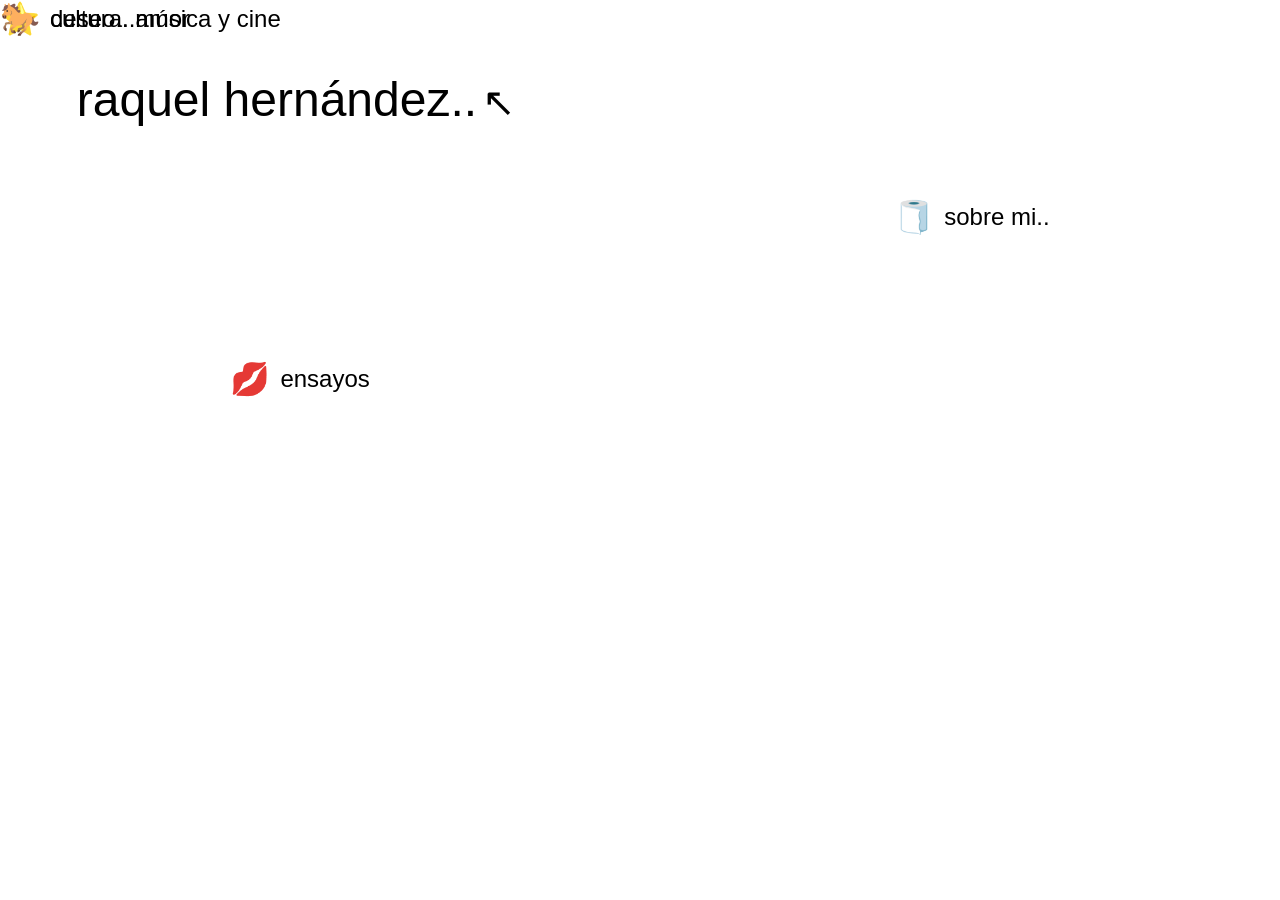
==== index.html @ 4a70dc14 "Add files via upload" ====
<!DOCTYPE html>
<html lang="es">
<head>
    <meta charset="UTF-8">
    <meta name="viewport" content="width=device-width, initial-scale=1.0">
    <title>raquel hernández..</title>
    <link rel="stylesheet" href="style.css">
</head>
<body class="home-page">

    <!-- Título superior con cursor -->
    <h1 class="title">raquel hernández..<span class="cursor">↖</span></h1>

    <!-- Sección flotante a la derecha -->
    <div class="element sobre-mi">
        <span class="icon">🧻</span>
        <a href="sobre-mi.html">sobre mi..</a>
    </div>

    <!-- Las 3 secciones escalonadas abajo a la izquierda -->
    <div class="element ensayos">
        <span class="icon">💋</span>
        <a href="ensayos.html">ensayos</a>
    </div>

    <div class="element cultura">
        <span class="icon">⭐</span>
        <a href="cultura.html">cultura..música y cine</a>
    </div>

    <div class="element deseo">
        <span class="icon">🐎</span>
        <a href="deseo.html">deseo.. amor</a>
    </div>

</body>
</html>
---- style.css ----
/* ==========================================
   ESTILOS GENERALES
   ========================================== */
body {
    margin: 0;
    padding: 0;
    font-family: Arial, sans-serif;
    color: #000;
}

/* ==========================================
   PORTADA (PÁGINA PRINCIPAL)
   ========================================== */
body.home-page {
    height: 100vh;
    width: 100vw;
    overflow: hidden;
    position: relative;
    background-image: url('https://upload.wikimedia.org/wikipedia/en/2/27/Bliss_%28Windows_XP%29.png');
    background-size: cover;
    background-position: center;
    background-repeat: no-repeat;
}

.home-page .title {
    position: absolute;
    top: 8%;
    left: 6%;
    font-size: 3rem;
    font-weight: normal;
    margin: 0;
    user-select: none;
}

.cursor {
    font-size: 2.5rem;
    margin-left: 5px;
}

.element {
    position: absolute;
    display: flex;
    align-items: center;
    gap: 10px;
}

.element .icon {
    font-size: 2rem;
}

.element a {
    text-decoration: none;
    color: #000;
    font-size: 1.5rem;
    transition: opacity 0.2s ease;
}

.element a:hover {
    opacity: 0.7;
    text-decoration: underline;
}

/* Posiciones en la portada */
.sobre-mi { top: 22%; right: 18%; }
.ensayos { top: 40%; left: 18%; }
.musica-cine { top: 65%; left: 26%; }
.deseo-amor { top: 75%; right: 25%; }


/* ==========================================
   PÁGINAS DE SECCIÓN (FONDO BLANCO)
   ========================================== */
body.section-page {
    background-color: #ffffff;
    min-height: 100vh;
}

/* Encabezado fijo superior */
.section-header {
    padding: 40px 6% 20px 6%;
    display: flex;
    flex-direction: column;
    align-items: flex-start;
    gap: 10px;
}

.section-header .title {
    position: static;
    font-size: 3rem;
    font-weight: normal;
    margin: 0;
    user-select: none;
}

.back-link {
    color: #666;
    text-decoration: none;
    font-size: 1rem;
    margin-top: 5px;
}

.back-link:hover {
    text-decoration: underline;
    color: #000;
}

.content-container {
    max-width: 900px;
    margin: 10px auto 50px auto;
    padding: 0 20px;
}

.section-title {
    font-size: 1.8rem;
    font-weight: normal;
    margin-bottom: 30px;
    text-transform: lowercase;
    border-bottom: 1px solid #000;
    padding-bottom: 10px;
}

/* Lista de textos estilo acordeón */
.text-list {
    display: flex;
    flex-direction: column;
    gap: 15px;
}

.text-item {
    border: 1px solid #e0e0e0;
    border-radius: 4px;
    overflow: hidden;
    background: #fff;
}

.text-header {
    padding: 15px 20px;
    cursor: pointer;
    list-style: none;
    user-select: none;
}

.text-header::-webkit-details-marker {
    display: none;
}

.text-header:hover {
    background-color: #f9f9f9;
}

.text-info h3 {
    margin: 0;
    font-size: 1.3rem;
    font-weight: bold;
}

.text-info .subtitle {
    margin: 5px 0 0 0;
    font-size: 0.95rem;
    color: #666;
}

/* Contenido desplegado */
.text-content {
    display: flex;
    padding: 20px;
    border-top: 1px solid #eee;
    gap: 20px;
}

.text-body {
    flex: 1;
    line-height: 1.6;
    font-size: 1rem;
}

.text-body p {
    margin-top: 0;
}

/* Foto cuadrada en la parte derecha */
.text-image {
    width: 220px;
    flex-shrink: 0;
}

.text-image img {
    width: 100%;
    height: 100%;
    aspect-ratio: 1 / 1;
    object-fit: cover;
    border-radius: 4px;
}
/* Estilos para la biografía sencilla en sobre-mi.html */
.bio-container {
    line-height: 1.8;
    font-size: 1.1rem;
    color: #222;
}

.bio-container p {
    margin-bottom: 20px;
}
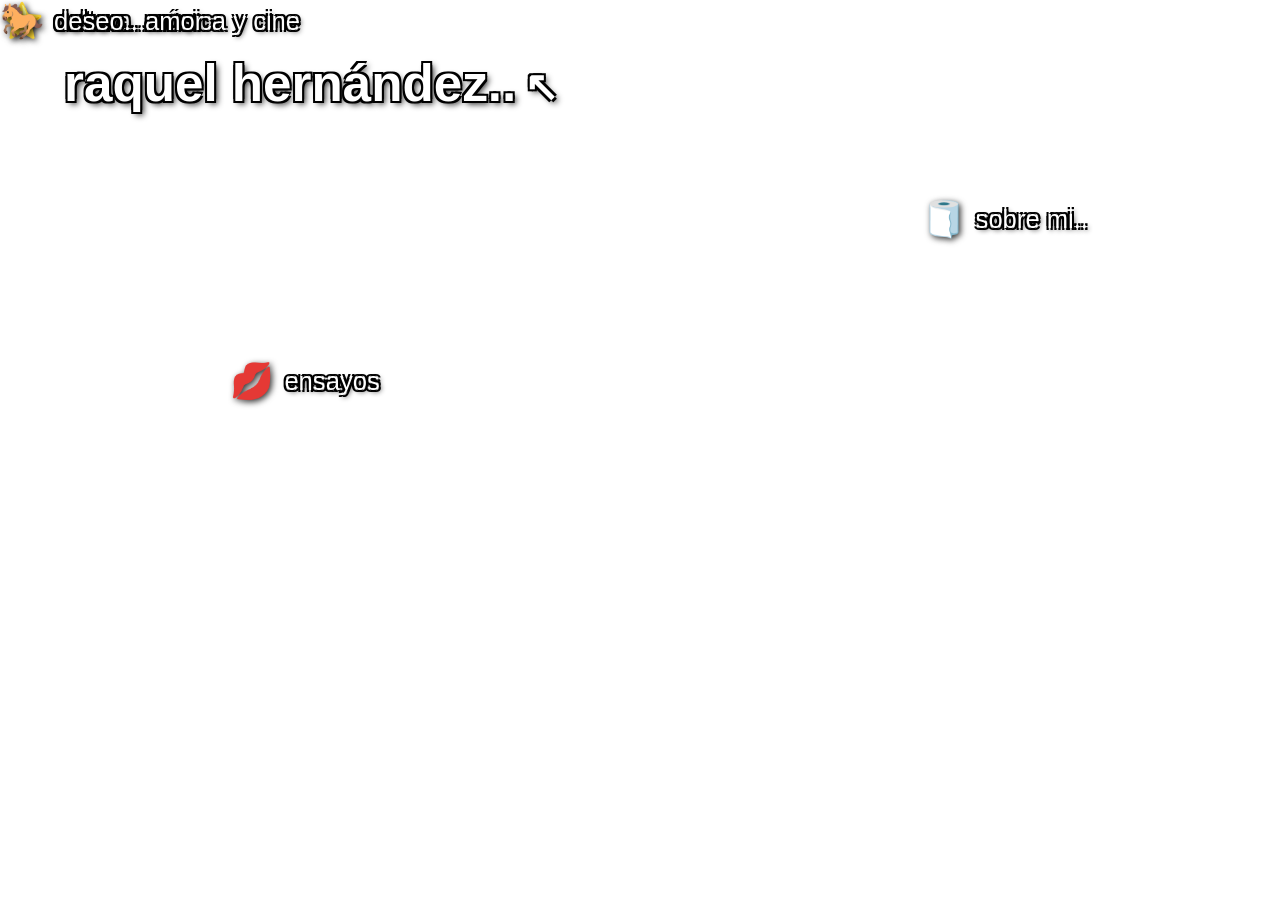
==== commit ef5bd179: "Update index.html" ====
--- a/index.html
+++ b/index.html
@@ -4,7 +4,7 @@
     <meta charset="UTF-8">
     <meta name="viewport" content="width=device-width, initial-scale=1.0">
     <title>raquel hernández..</title>
-    <link rel="stylesheet" href="style.css">
+    <link rel="stylesheet" href="style.css?v=2">
 </head>
 <body class="home-page">
 
@@ -34,4 +34,4 @@
     </div>
 
 </body>
-</html>+</html>
--- a/style.css
+++ b/style.css
@@ -1,70 +1,125 @@
 /* ==========================================
-   ESTILOS GENERALES
-   ========================================== */
+   RESET Y REGLAS GENERALES
+   ========================================== */
+* {
+    box-sizing: border-box;
+}
+
+html, body {
+    margin: 0;
+    padding: 0;
+    width: 100%;
+    height: 100%;
+}
+
 body {
-    margin: 0;
-    padding: 0;
     font-family: Arial, sans-serif;
     color: #000;
 }
 
 /* ==========================================
-   PORTADA (PÁGINA PRINCIPAL)
+   PORTADA (PÁGINA PRINCIPAL - ESTILO ESCRITORIO)
    ========================================== */
 body.home-page {
+    width: 100vw;
     height: 100vh;
-    width: 100vw;
     overflow: hidden;
     position: relative;
+    /* Fondo de pantalla Windows XP */
     background-image: url('https://upload.wikimedia.org/wikipedia/en/2/27/Bliss_%28Windows_XP%29.png');
     background-size: cover;
-    background-position: center;
+    background-position: center center;
     background-repeat: no-repeat;
-}
-
+    /* Fuente estilo retro */
+    font-family: 'Comic Sans MS', 'Tahoma', 'Verdana', sans-serif;
+}
+
+/* Título principal en negrita, blanco con borde negro */
 .home-page .title {
     position: absolute;
-    top: 8%;
-    left: 6%;
-    font-size: 3rem;
-    font-weight: normal;
+    top: 6vh;
+    left: 5vw;
+    font-size: clamp(2rem, 4vw, 3.5rem); /* Se adapta según el tamaño de la pantalla */
+    font-weight: bold;
+    color: #ffffff;
     margin: 0;
     user-select: none;
+    text-shadow: 
+        -2px -2px 0 #000,  
+         2px -2px 0 #000,
+        -2px  2px 0 #000,
+         2px  2px 0 #000,
+         3px  3px 6px rgba(0,0,0,0.9);
 }
 
 .cursor {
-    font-size: 2.5rem;
-    margin-left: 5px;
-}
-
+    font-size: 0.8em;
+    margin-left: 8px;
+}
+
+/* Estilo común de cada elemento */
 .element {
     position: absolute;
     display: flex;
     align-items: center;
     gap: 10px;
+    white-space: nowrap; /* Evita que el texto se rompa en dos líneas */
 }
 
 .element .icon {
-    font-size: 2rem;
-}
-
+    font-size: 2.2rem;
+    filter: drop-shadow(2px 2px 3px rgba(0,0,0,0.8));
+}
+
+/* Enlaces en blanco con borde negro */
 .element a {
     text-decoration: none;
-    color: #000;
-    font-size: 1.5rem;
-    transition: opacity 0.2s ease;
+    color: #ffffff;
+    font-size: clamp(1.2rem, 2vw, 1.8rem);
+    font-weight: normal;
+    font-family: 'Comic Sans MS', 'Tahoma', 'Verdana', sans-serif;
+    text-shadow: 
+        -2px -2px 0 #000,  
+         2px -2px 0 #000,
+        -2px  2px 0 #000,
+         2px  2px 0 #000,
+         2px  2px 5px rgba(0,0,0,0.9);
+    transition: transform 0.2s ease, opacity 0.2s ease;
 }
 
 .element a:hover {
-    opacity: 0.7;
+    opacity: 0.85;
     text-decoration: underline;
-}
-
-/* Posiciones en la portada */
-.sobre-mi { top: 22%; right: 18%; }
-.ensayos { top: 40%; left: 18%; }
-.musica-cine { top: 65%; left: 26%; }
-.deseo-amor { top: 75%; right: 25%; }
+    transform: scale(1.05);
+}
+
+/* ==========================================
+   POSICIONES EXACTAS DISTRIBUIDAS
+   ========================================== */
+
+/* "sobre mi.." (Arriba a la derecha) */
+.sobre-mi { 
+    top: 22vh; 
+    left: 72vw; 
+}
+
+/* "ensayos" (A la izquierda, en el cielo) */
+.ensayos { 
+    top: 40vh; 
+    left: 18vw; 
+}
+
+/* "música y cine" (En la colina, parte central) */
+.musica-cine { 
+    top: 65vh; 
+    left: 28vw; 
+}
+
+/* "deseo.. amor" (Abajo a la derecha, en la hierba) */
+.deseo-amor { 
+    top: 75vh; 
+    left: 60vw; 
+}
 
 
 /* ==========================================
@@ -87,9 +142,10 @@
 .section-header .title {
     position: static;
     font-size: 3rem;
-    font-weight: normal;
+    font-weight: bold;
     margin: 0;
     user-select: none;
+    color: #000;
 }
 
 .back-link {
@@ -178,7 +234,7 @@
     margin-top: 0;
 }
 
-/* Foto cuadrada en la parte derecha */
+/* Foto cuadrada a la derecha */
 .text-image {
     width: 220px;
     flex-shrink: 0;
@@ -191,6 +247,7 @@
     object-fit: cover;
     border-radius: 4px;
 }
+
 /* Estilos para la biografía sencilla en sobre-mi.html */
 .bio-container {
     line-height: 1.8;
@@ -200,4 +257,4 @@
 
 .bio-container p {
     margin-bottom: 20px;
-}+}
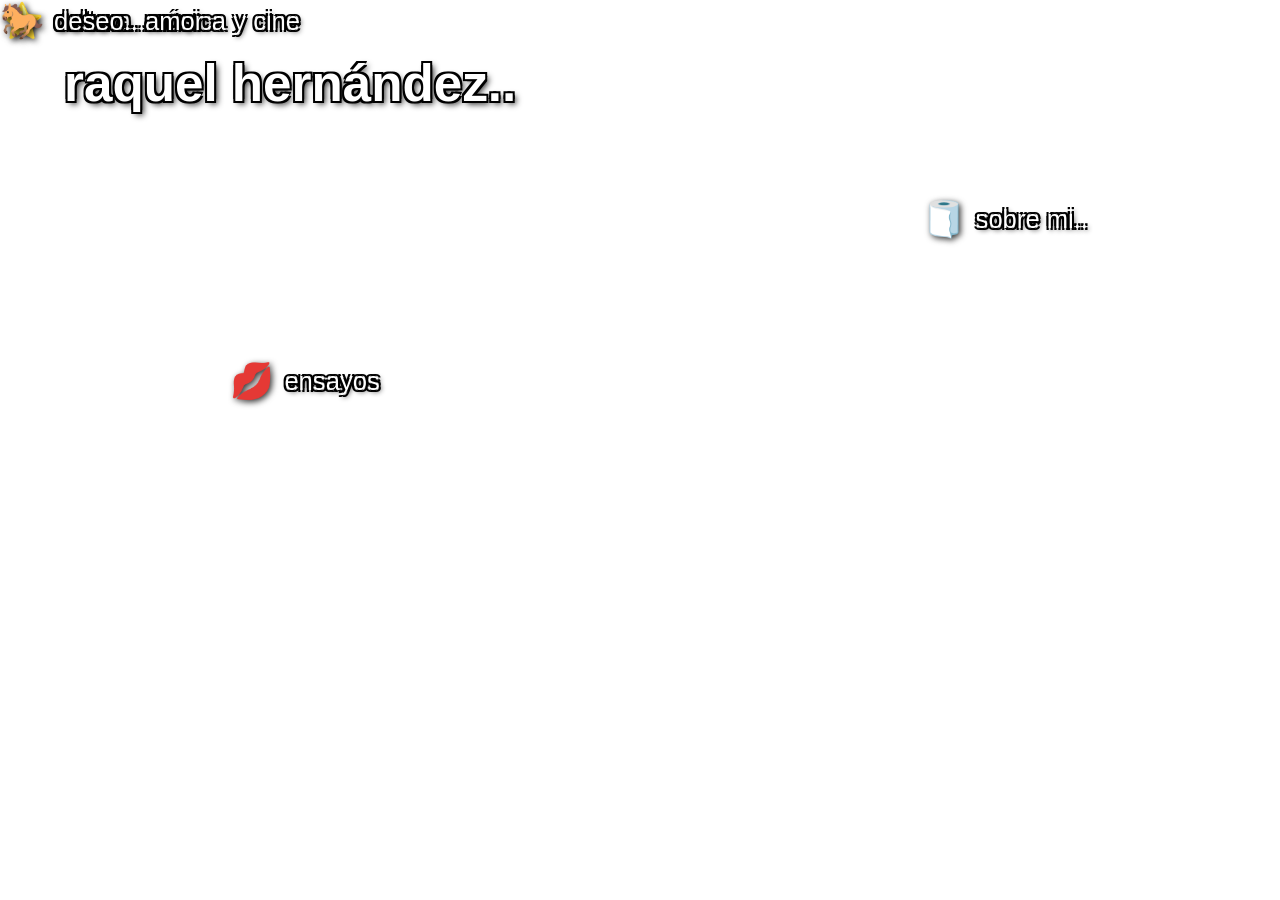
==== commit 6850cc18: "Refactor index.html structure and update stylesheet Updated stylesheet version and removed cursor sp" ====
--- a/index.html
+++ b/index.html
@@ -4,12 +4,12 @@
     <meta charset="UTF-8">
     <meta name="viewport" content="width=device-width, initial-scale=1.0">
     <title>raquel hernández..</title>
-    <link rel="stylesheet" href="style.css?v=2">
+    <link rel="stylesheet" href="style.css?v=5">
 </head>
 <body class="home-page">
 
-    <!-- Título superior con cursor -->
-    <h1 class="title">raquel hernández..<span class="cursor">↖</span></h1>
+    <!-- Título principal -->
+    <h1 class="title">raquel hernández..</h1>
 
     <!-- Sección flotante a la derecha -->
     <div class="element sobre-mi">
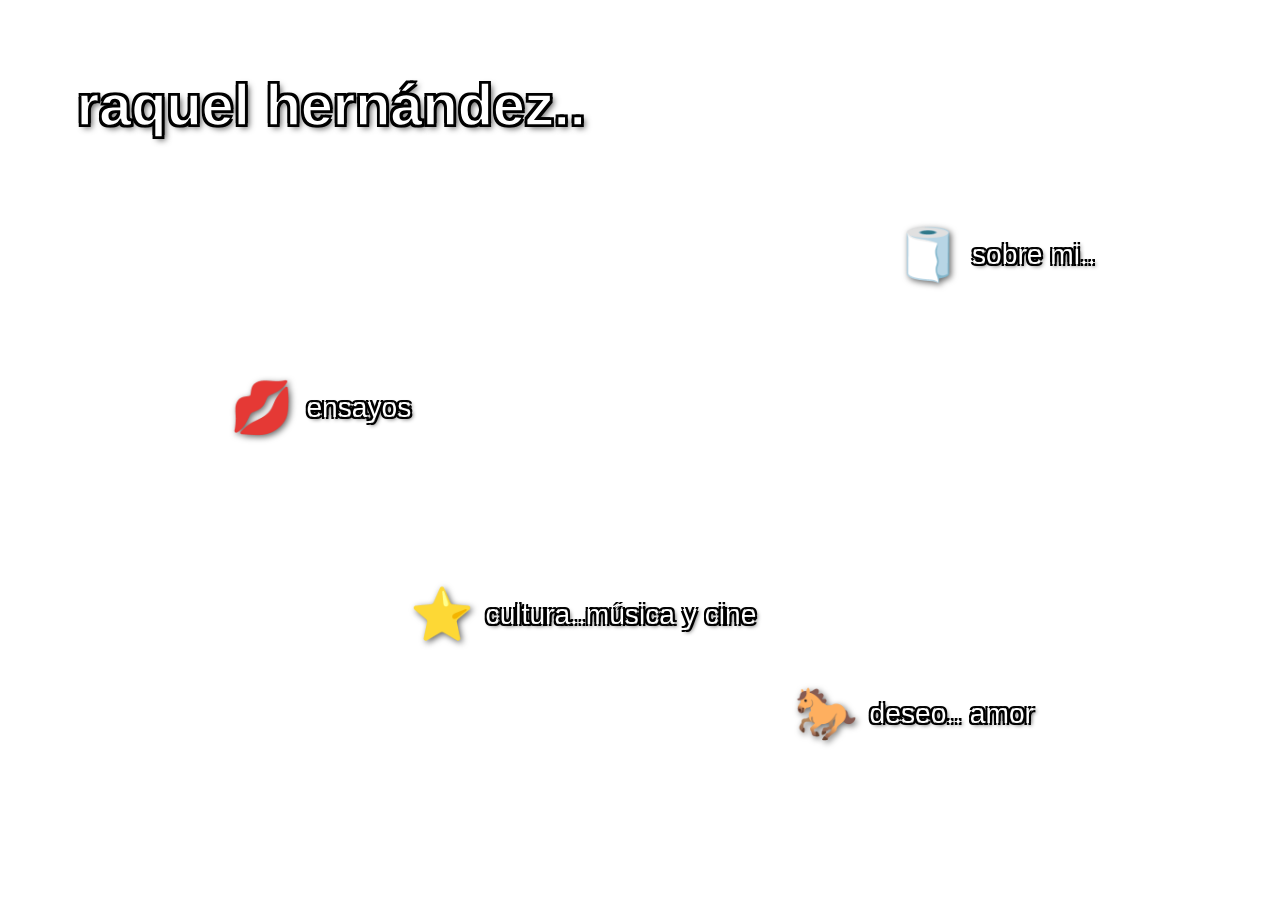
==== commit 75e83abf: "Fix link for ensayos section in index.html Updated the link for 'ensayos' to point to an external bl" ====
--- a/index.html
+++ b/index.html
@@ -20,7 +20,7 @@
     <!-- Las 3 secciones escalonadas abajo a la izquierda -->
     <div class="element ensayos">
         <span class="icon">💋</span>
-        <a href="ensayos.html">ensayos</a>
+        <a href="https://raquelhernp.wordpress.com/category/texto/">ensayos</a>
     </div>
 
     <div class="element cultura">
--- a/style.css
+++ b/style.css
@@ -25,57 +25,54 @@
     height: 100vh;
     overflow: hidden;
     position: relative;
-    /* Fondo de pantalla Windows XP */
+    /* Fondo de pantalla Windows XP Bliss */
     background-image: url('https://upload.wikimedia.org/wikipedia/en/2/27/Bliss_%28Windows_XP%29.png');
     background-size: cover;
     background-position: center center;
     background-repeat: no-repeat;
-    /* Fuente estilo retro */
     font-family: 'Comic Sans MS', 'Tahoma', 'Verdana', sans-serif;
 }
 
-/* Título principal en negrita, blanco con borde negro */
+/* Título principal: EN NEGRITA, EN BLANCO Y CON BORDE NEGRO DEFINIDO */
 .home-page .title {
     position: absolute;
-    top: 6vh;
-    left: 5vw;
-    font-size: clamp(2rem, 4vw, 3.5rem); /* Se adapta según el tamaño de la pantalla */
-    font-weight: bold;
-    color: #ffffff;
+    top: 8%;
+    left: 6%;
+    font-size: clamp(2.5rem, 4.5vw, 3.8rem);
+    font-weight: bold;  /* Título en negrita */
+    color: #ffffff;     /* Texto en blanco */
     margin: 0;
     user-select: none;
+    /* Contorno/borde negro marcado alrededor de las letras */
+    -webkit-text-stroke: 1.5px #000000;
     text-shadow: 
-        -2px -2px 0 #000,  
-         2px -2px 0 #000,
-        -2px  2px 0 #000,
-         2px  2px 0 #000,
-         3px  3px 6px rgba(0,0,0,0.9);
-}
-
-.cursor {
-    font-size: 0.8em;
-    margin-left: 8px;
-}
-
-/* Estilo común de cada elemento */
+        -2px -2px 0 #000000,  
+         2px -2px 0 #000000,
+        -2px  2px 0 #000000,
+         2px  2px 0 #000000,
+         3px  3px 6px rgba(0, 0, 0, 0.7);
+}
+
+/* Estilo común de cada elemento de la portada */
 .element {
     position: absolute;
     display: flex;
     align-items: center;
-    gap: 10px;
-    white-space: nowrap; /* Evita que el texto se rompa en dos líneas */
-}
-
+    gap: 12px;
+    white-space: nowrap;
+}
+
+/* EMOTICONOS GRANDES */
 .element .icon {
-    font-size: 2.2rem;
-    filter: drop-shadow(2px 2px 3px rgba(0,0,0,0.8));
-}
-
-/* Enlaces en blanco con borde negro */
+    font-size: 3.2rem;
+    filter: drop-shadow(2px 2px 3px rgba(0,0,0,0.6));
+}
+
+/* Enlaces de las secciones: Blanco con borde negro */
 .element a {
     text-decoration: none;
     color: #ffffff;
-    font-size: clamp(1.2rem, 2vw, 1.8rem);
+    font-size: clamp(1.4rem, 2.2vw, 2rem);
     font-weight: normal;
     font-family: 'Comic Sans MS', 'Tahoma', 'Verdana', sans-serif;
     text-shadow: 
@@ -83,7 +80,7 @@
          2px -2px 0 #000,
         -2px  2px 0 #000,
          2px  2px 0 #000,
-         2px  2px 5px rgba(0,0,0,0.9);
+         2px  2px 4px rgba(0,0,0,0.9);
     transition: transform 0.2s ease, opacity 0.2s ease;
 }
 
@@ -94,31 +91,31 @@
 }
 
 /* ==========================================
-   POSICIONES EXACTAS DISTRIBUIDAS
-   ========================================== */
-
-/* "sobre mi.." (Arriba a la derecha) */
+   POSICIONES SEPARADAS TIPO ESCRITORIO
+   ========================================== */
+
+/* "sobre mi.." -> Arriba a la derecha */
 .sobre-mi { 
-    top: 22vh; 
-    left: 72vw; 
-}
-
-/* "ensayos" (A la izquierda, en el cielo) */
+    top: 25%; 
+    left: 70%; 
+}
+
+/* "ensayos" -> Centro-izquierda (Cielo) */
 .ensayos { 
-    top: 40vh; 
-    left: 18vw; 
-}
-
-/* "música y cine" (En la colina, parte central) */
-.musica-cine { 
-    top: 65vh; 
-    left: 28vw; 
-}
-
-/* "deseo.. amor" (Abajo a la derecha, en la hierba) */
-.deseo-amor { 
-    top: 75vh; 
-    left: 60vw; 
+    top: 42%; 
+    left: 18%; 
+}
+
+/* "cultura..música y cine" -> Centro en la colina */
+.cultura { 
+    top: 65%; 
+    left: 32%; 
+}
+
+/* "deseo.. amor" -> Abajo a la derecha en la hierba */
+.deseo { 
+    top: 76%; 
+    left: 62%; 
 }
 
 
@@ -130,7 +127,6 @@
     min-height: 100vh;
 }
 
-/* Encabezado fijo superior */
 .section-header {
     padding: 40px 6% 20px 6%;
     display: flex;
@@ -248,7 +244,7 @@
     border-radius: 4px;
 }
 
-/* Estilos para la biografía sencilla en sobre-mi.html */
+/* Biografía sencilla */
 .bio-container {
     line-height: 1.8;
     font-size: 1.1rem;
